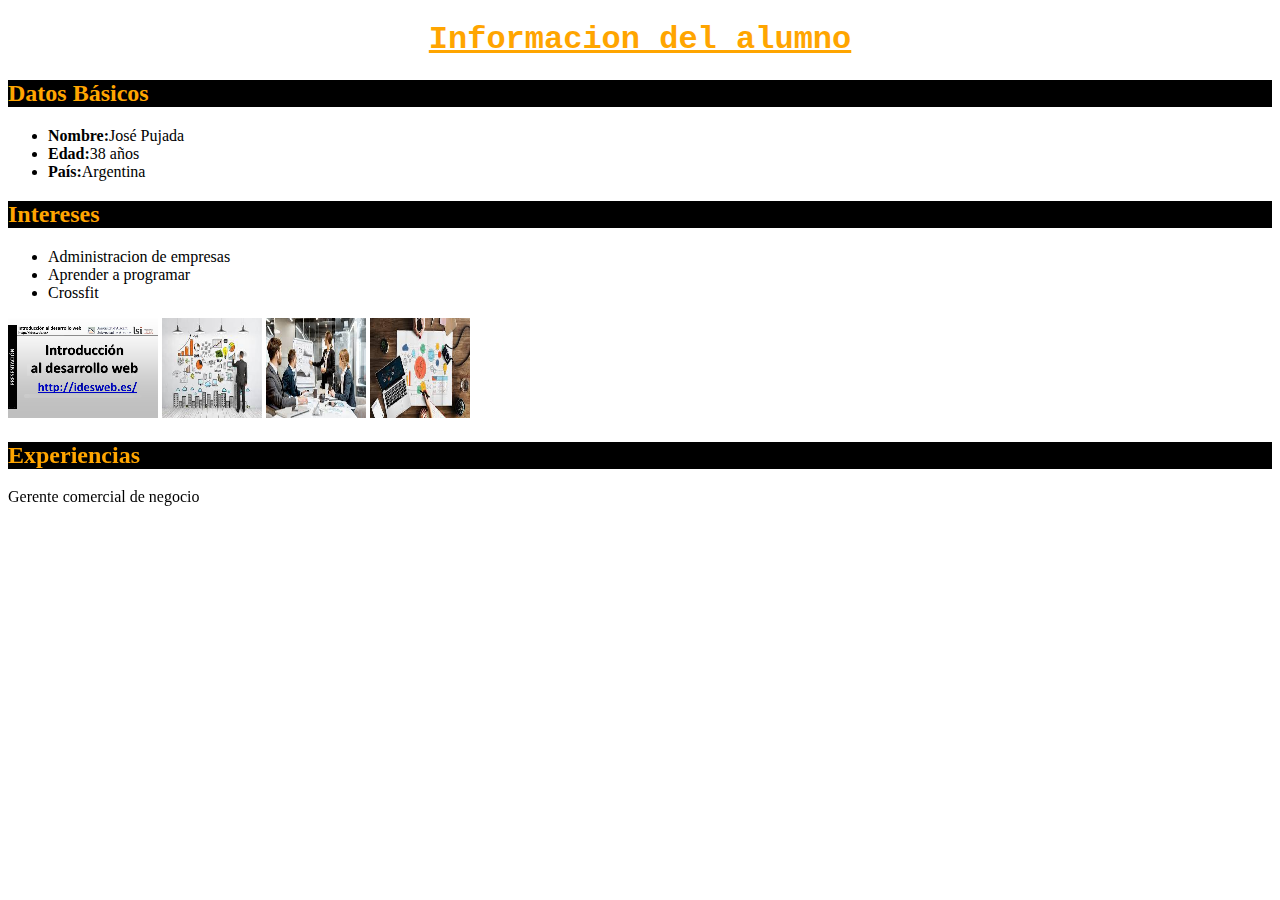
==== practico0/index.html @ 79c643b6 "subir archivos p0" ====
<!DOCTYPE html>
<html lang="en">
<head>
    <link href="styles.css" rel="stylesheet">
    <meta charset="UTF-8">
    <meta name="viewport" content="width=device-width, initial-scale=1.0">
    <title>resumen del alumno</title>
</head>
<body>
    <header>
        <h1>Informacion del alumno</h1>
    </header>
    <nav>

    </nav>
    <main>
        <article>
            <h2>Datos Básicos</h2>
            <ul>
                <li><strong>Nombre:</strong>José Pujada</li>
                <li><strong>Edad:</strong>38 años</li>
                <li><strong>País:</strong>Argentina</li>
            </ul>
        </article>
        <article>
            <h2>Intereses</h2>
            <ul>
                <li>Administracion de empresas</li>
                <li>Aprender a programar</li>
                <li>Crossfit</li>
            </ul>
            <video src="video.mp4"
            width="150" height="100" autoplay muted controls></video>
            <!-- agrego video-->
            <img src="empresa.jfif"
            alt="Administración"
            width="100" height="100">
            <img src="empresa1.jfif"
            width="100" height="100">
            <img src="empresa2.jfif"
            width="100" height="100">
            <!-- Agrego 3 imagenes-->


        </article>
        <article>
            <h2>Experiencias</h2>
            <p>Gerente comercial de negocio</p>
        </article>
    </main>
    <aside>
    </aside>
    <footer>
    </footer>
    
</body>
</html>
---- practico0/styles.css ----
h1{
    font-family: 'Courier New', Courier, monospace;
    color: orange;
    text-align: center;
    text-decoration: underline;
    /* Cambio de color de letra, alineado y subrayado del titulo*/
}
h2{
    color: orange;
    background-color: black;
    /* Cambio de color de letra y caja*/
}
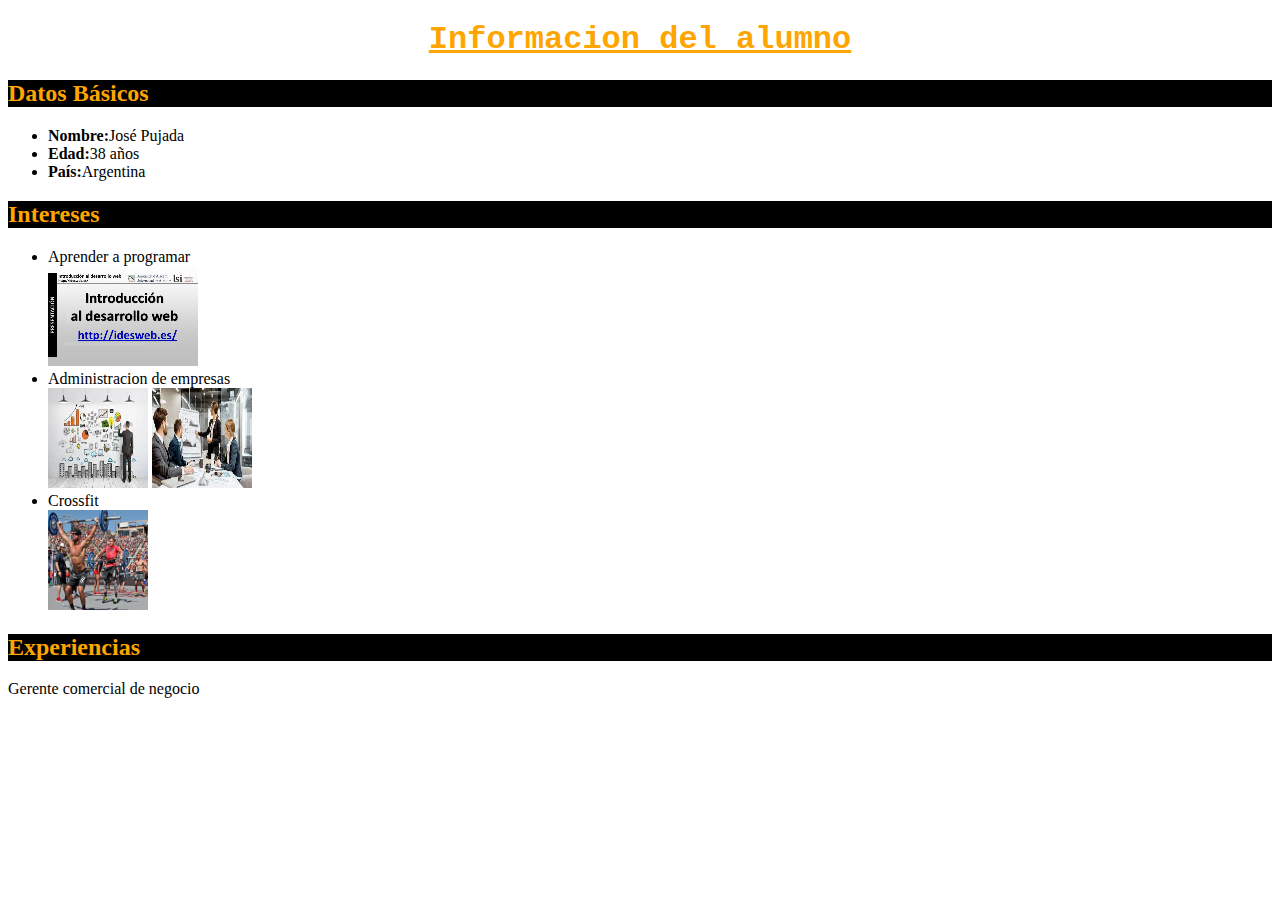
==== commit c258e393: "cambios" ====
--- a/practico0/index.html
+++ b/practico0/index.html
@@ -1,57 +1,46 @@
 <!DOCTYPE html>
 <html lang="en">
-<head>
-    <link href="styles.css" rel="stylesheet">
-    <meta charset="UTF-8">
-    <meta name="viewport" content="width=device-width, initial-scale=1.0">
-    <title>resumen del alumno</title>
-</head>
-<body>
-    <header>
-        <h1>Informacion del alumno</h1>
-    </header>
-    <nav>
-
-    </nav>
-    <main>
-        <article>
-            <h2>Datos Básicos</h2>
-            <ul>
-                <li><strong>Nombre:</strong>José Pujada</li>
-                <li><strong>Edad:</strong>38 años</li>
-                <li><strong>País:</strong>Argentina</li>
-            </ul>
-        </article>
-        <article>
-            <h2>Intereses</h2>
-            <ul>
-                <li>Administracion de empresas</li>
-                <li>Aprender a programar</li>
-                <li>Crossfit</li>
-            </ul>
-            <video src="video.mp4"
-            width="150" height="100" autoplay muted controls></video>
-            <!-- agrego video-->
-            <img src="empresa.jfif"
-            alt="Administración"
-            width="100" height="100">
-            <img src="empresa1.jfif"
-            width="100" height="100">
-            <img src="empresa2.jfif"
-            width="100" height="100">
-            <!-- Agrego 3 imagenes-->
-
-
-        </article>
-        <article>
-            <h2>Experiencias</h2>
-            <p>Gerente comercial de negocio</p>
-        </article>
-    </main>
-    <aside>
-    </aside>
-    <footer>
-    </footer>
-    
-</body>
-</html>+    <head>
+        <link href="styles.css" rel="stylesheet" />
+        <meta charset="UTF-8" />
+        <meta name="viewport" content="width=device-width, initial-scale=1.0" />
+        <title>resumen del alumno</title>
+    </head>
+    <body>
+        <header>
+            <h1>Informacion del alumno</h1>
+        </header>
+        <nav></nav>
+        <main>
+            <article>
+                <h2>Datos Básicos</h2>
+                <ul>
+                    <li><strong>Nombre:</strong>José Pujada</li>
+                    <li><strong>Edad:</strong>38 años</li>
+                    <li><strong>País:</strong>Argentina</li>
+                </ul>
+            </article>
+            <article>
+                <h2>Intereses</h2>
+                <ul>
+                    <li>Aprender a programar</li>
+                    <!-- agrego video-->
+                    <video src="video.mp4" width="150" height="100" autoplay muted controls></video>
+                    <li>Administracion de empresas</li>
+                    <!-- Agrego una imagen-->
+                    <img src="empresa.jfif" alt="Administración" width="100" height="100" />
+                    <!-- Agrego una imagen-->
+                    <img src="empresa1.jfif" width="100" height="100" />
+                    <li>Crossfit</li>
+                    <img src="cross.avif" width="100" height="100"/>
+                </ul>
+            </article>
+            <article>
+                <h2>Experiencias</h2>
+                <p>Gerente comercial de negocio</p>
+            </article>
+        </main>
+        <aside></aside>
+        <footer></footer>
+    </body>
+</html>
